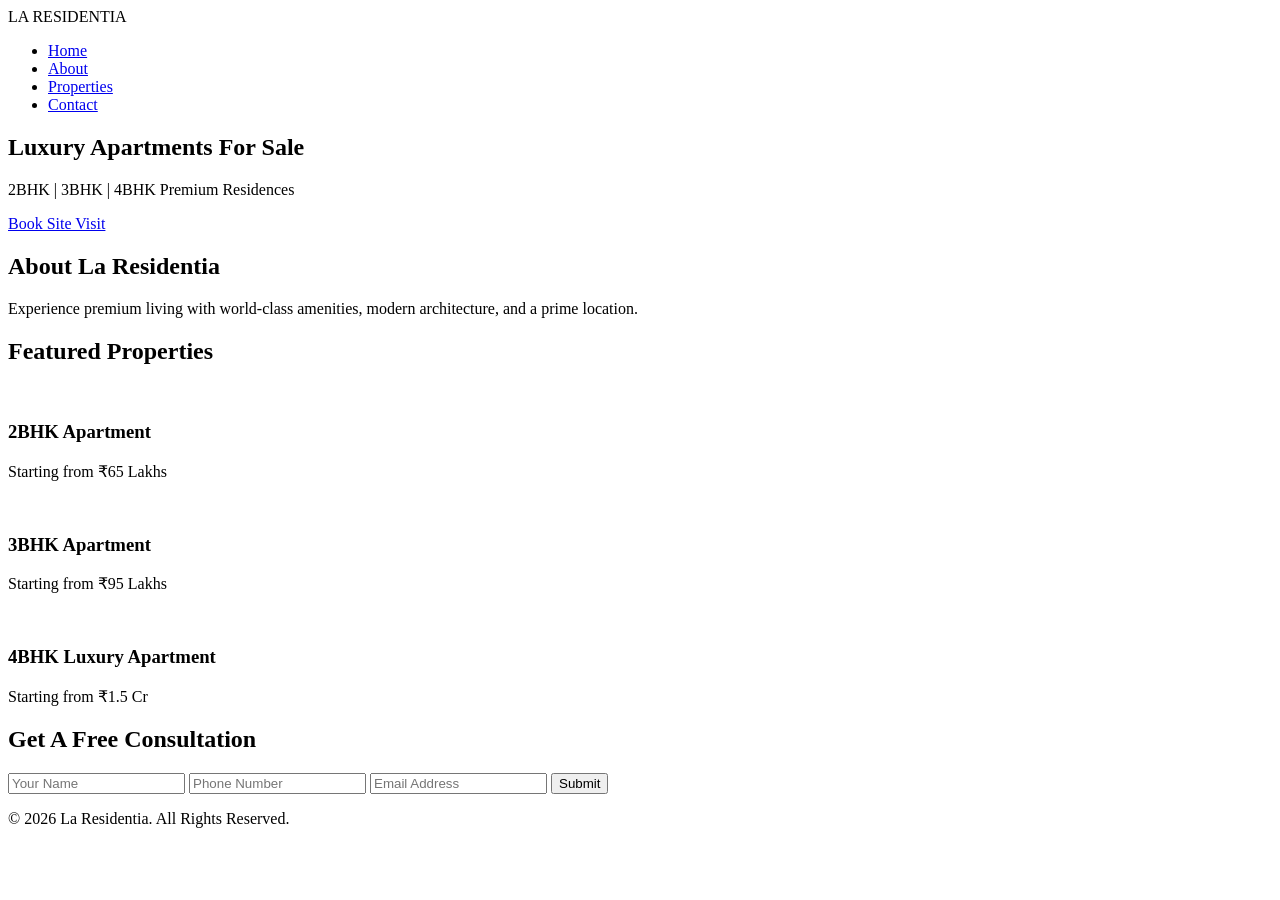
==== index.HTML @ 5f1cebf7 "index.HTML" ====
<!DOCTYPE html>
<html lang="en">
<head>
    <meta charset="UTF-8">
    <meta name="viewport" content="width=device-width, initial-scale=1.0">
    <title>La Residentia - Luxury Living</title>
    <link rel="stylesheet" href="style.css">
</head>
<body>

    <!-- Header -->
    <header>
        <nav>
            <div class="logo">LA RESIDENTIA</div>
            <ul>
                <li><a href="#home">Home</a></li>
                <li><a href="#about">About</a></li>
                <li><a href="#properties">Properties</a></li>
                <li><a href="#contact">Contact</a></li>
            </ul>
        </nav>
    </header>

    <!-- Hero Section -->
    <section class="hero" id="home">
        <div class="overlay">
            <h1>Luxury Apartments For Sale</h1>
            <p>2BHK | 3BHK | 4BHK Premium Residences</p>
            <a href="#contact" class="btn">Book Site Visit</a>
        </div>
    </section>

    <!-- About -->
    <section class="about" id="about">
        <h2>About La Residentia</h2>
        <p>
            Experience premium living with world-class amenities,
            modern architecture, and a prime location.
        </p>
    </section>

    <!-- Properties -->
    <section class="properties" id="properties">
        <h2>Featured Properties</h2>

        <div class="cards">
            <div class="card">
                <img src="https://images.unsplash.com/photo-1560185007-c5ca9d2c014d" alt="">
                <h3>2BHK Apartment</h3>
                <p>Starting from ₹65 Lakhs</p>
            </div>

            <div class="card">
                <img src="https://images.unsplash.com/photo-1505693416388-ac5ce068fe85" alt="">
                <h3>3BHK Apartment</h3>
                <p>Starting from ₹95 Lakhs</p>
            </div>

            <div class="card">
                <img src="https://images.unsplash.com/photo-1494526585095-c41746248156" alt="">
                <h3>4BHK Luxury Apartment</h3>
                <p>Starting from ₹1.5 Cr</p>
            </div>
        </div>
    </section>

    <!-- Lead Form -->
    <section class="contact" id="contact">
        <h2>Get A Free Consultation</h2>

        <form id="leadForm">
            <input type="text" placeholder="Your Name" required>
            <input type="tel" placeholder="Phone Number" required>
            <input type="email" placeholder="Email Address" required>

            <button type="submit">Submit</button>
        </form>

        <p id="message"></p>
    </section>

    <footer>
        <p>© 2026 La Residentia. All Rights Reserved.</p>
    </footer>

    <script src="script.js"></script>
</body>
</html>
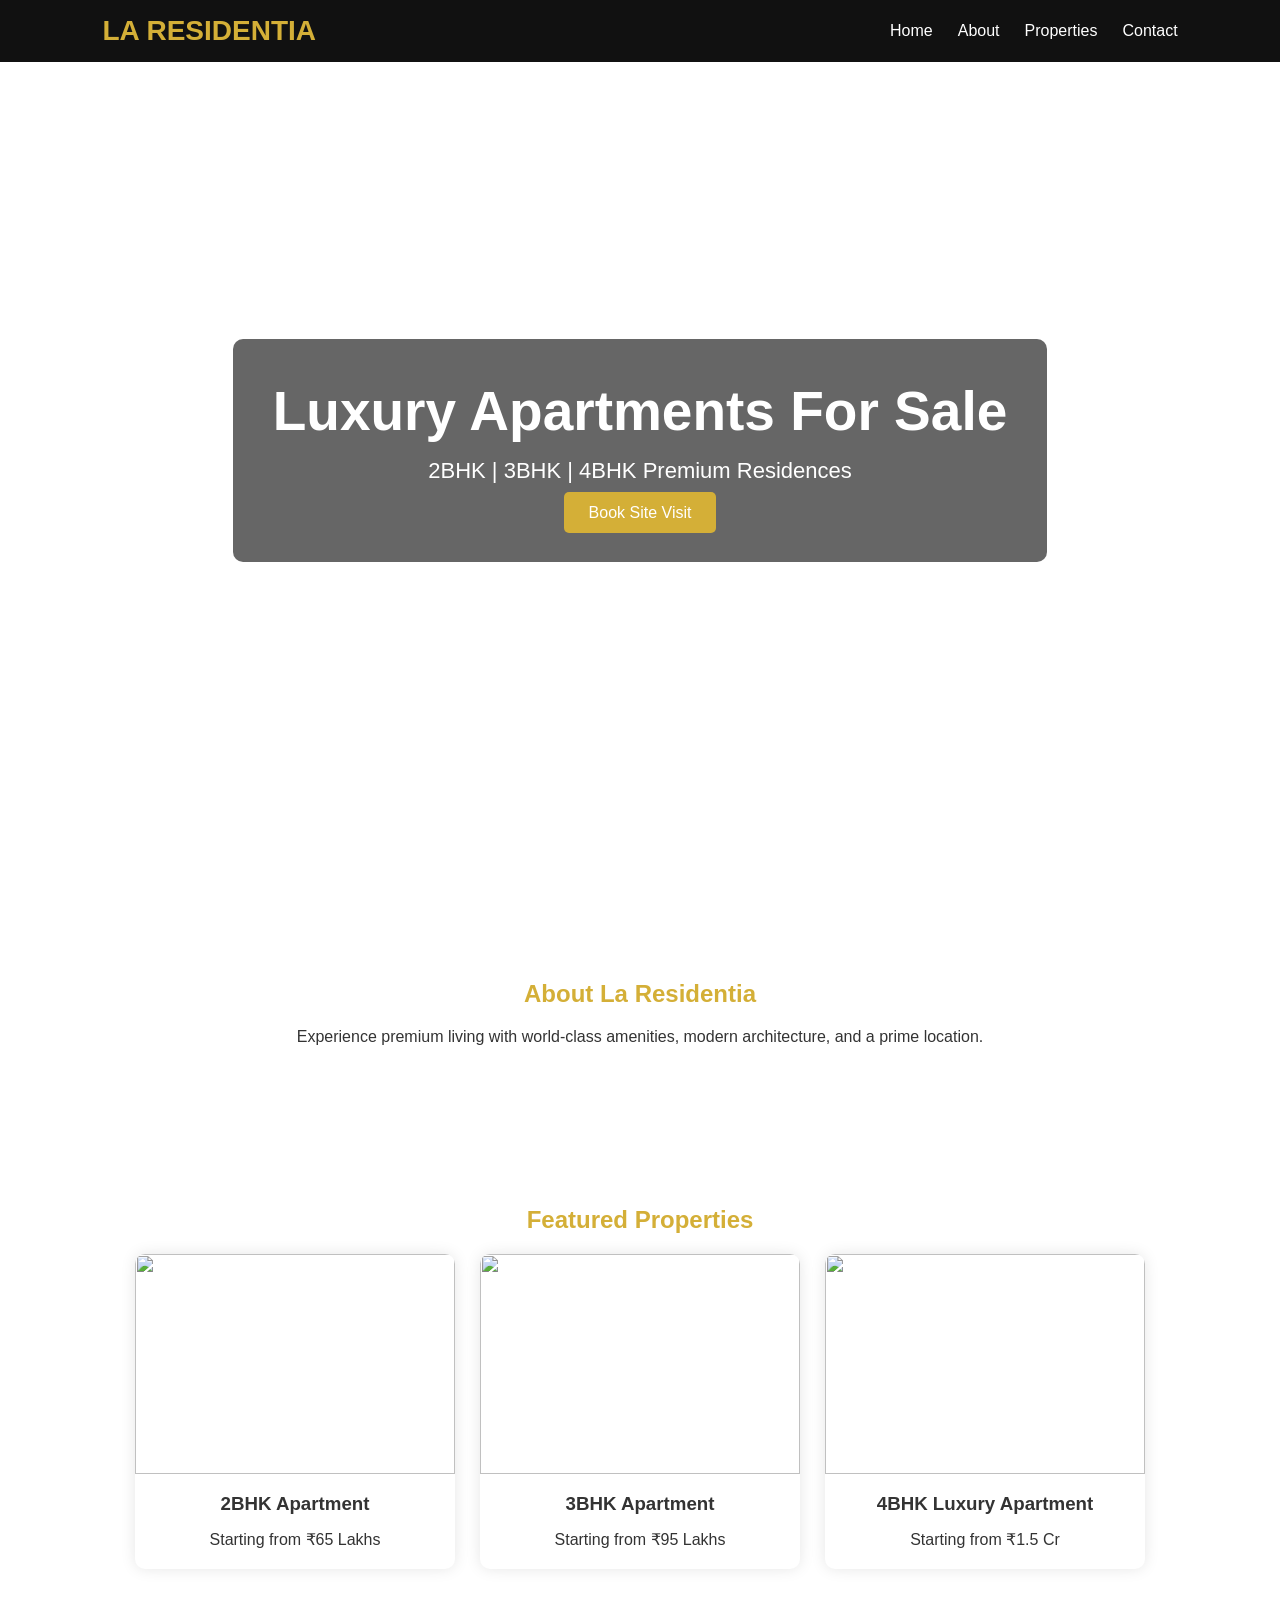
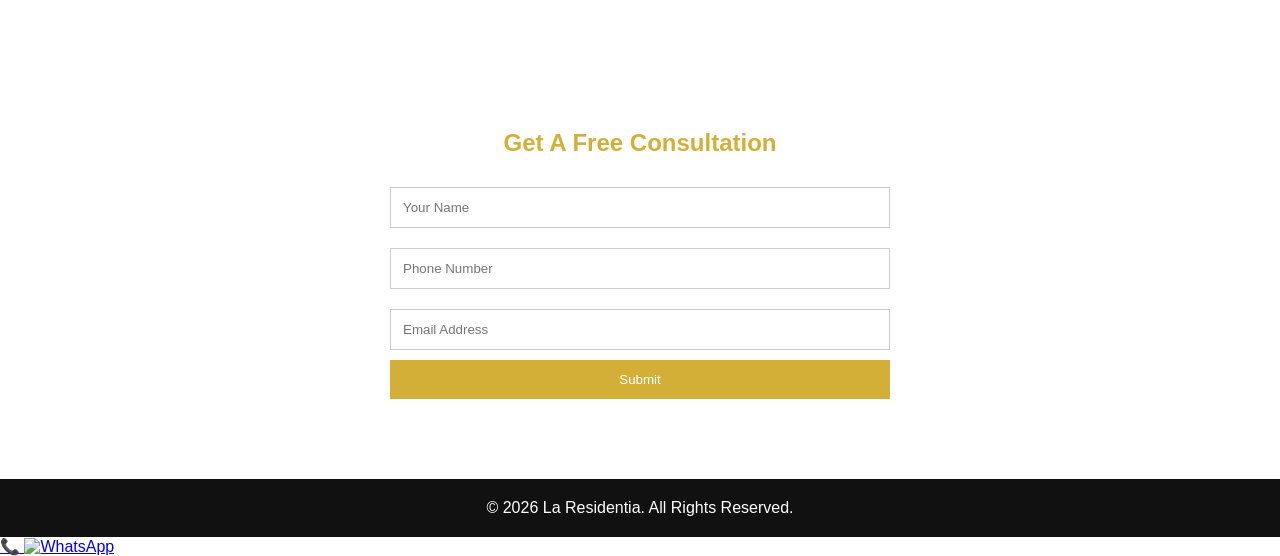
==== commit 86c70ff6: "Update index.HTML" ====
--- a/index.HTML
+++ b/index.HTML
@@ -84,5 +84,14 @@
     </footer>
 
     <script src="script.js"></script>
+<!-- Floating Call & WhatsApp Buttons -->
+
+<a href="tel:+919027512828" class="call-btn" title="Call Now">
+    📞
+</a>
+
+<a href="https://wa.me/919027512828" class="whatsapp-btn" target="_blank" title="WhatsApp">
+    <img src="https://cdn.jsdelivr.net/gh/simple-icons/simple-icons/icons/whatsapp.svg" alt="WhatsApp">
+</a>
 </body>
 </html>
--- a/style.css
+++ b/style.css
@@ -0,0 +1,165 @@
+*{
+    margin:0;
+    padding:0;
+    box-sizing:border-box;
+    font-family:Arial, sans-serif;
+}
+
+body{
+    background:#fff;
+    color:#333;
+}
+
+header{
+    background:#111;
+    padding:15px 8%;
+    position:fixed;
+    width:100%;
+    z-index:100;
+}
+
+nav{
+    display:flex;
+    justify-content:space-between;
+    align-items:center;
+}
+
+.logo{
+    color:#d4af37;
+    font-size:28px;
+    font-weight:bold;
+}
+
+nav ul{
+    display:flex;
+    list-style:none;
+}
+
+nav ul li{
+    margin-left:25px;
+}
+
+nav ul li a{
+    color:#fff;
+    text-decoration:none;
+}
+
+.hero{
+    height:100vh;
+    background:url('https://images.unsplash.com/photo-1600585154526-990dced4db0d')
+    center/cover no-repeat;
+    display:flex;
+    align-items:center;
+    justify-content:center;
+}
+
+.overlay{
+    background:rgba(0,0,0,0.6);
+    padding:40px;
+    text-align:center;
+    color:white;
+    border-radius:10px;
+}
+
+.overlay h1{
+    font-size:55px;
+    margin-bottom:15px;
+}
+
+.overlay p{
+    font-size:22px;
+    margin-bottom:20px;
+}
+
+.btn{
+    background:#d4af37;
+    color:white;
+    padding:12px 25px;
+    text-decoration:none;
+    border-radius:5px;
+}
+
+.about,
+.properties,
+.contact{
+    padding:80px 10%;
+    text-align:center;
+}
+
+.about h2,
+.properties h2,
+.contact h2{
+    margin-bottom:20px;
+    color:#d4af37;
+}
+
+.cards{
+    display:flex;
+    gap:25px;
+    justify-content:center;
+    flex-wrap:wrap;
+}
+
+.card{
+    width:320px;
+    background:white;
+    border-radius:10px;
+    overflow:hidden;
+    box-shadow:0 0 15px rgba(0,0,0,0.1);
+}
+
+.card img{
+    width:100%;
+    height:220px;
+    object-fit:cover;
+}
+
+.card h3{
+    padding:15px;
+}
+
+.card p{
+    padding-bottom:20px;
+}
+
+.contact form{
+    max-width:500px;
+    margin:auto;
+}
+
+.contact input{
+    width:100%;
+    padding:12px;
+    margin:10px 0;
+    border:1px solid #ccc;
+}
+
+.contact button{
+    width:100%;
+    padding:12px;
+    background:#d4af37;
+    border:none;
+    color:white;
+    cursor:pointer;
+}
+
+footer{
+    background:#111;
+    color:white;
+    text-align:center;
+    padding:20px;
+}
+
+@media(max-width:768px){
+    .overlay h1{
+        font-size:35px;
+    }
+
+    nav{
+        flex-direction:column;
+    }
+
+    nav ul{
+        margin-top:10px;
+    }
+}
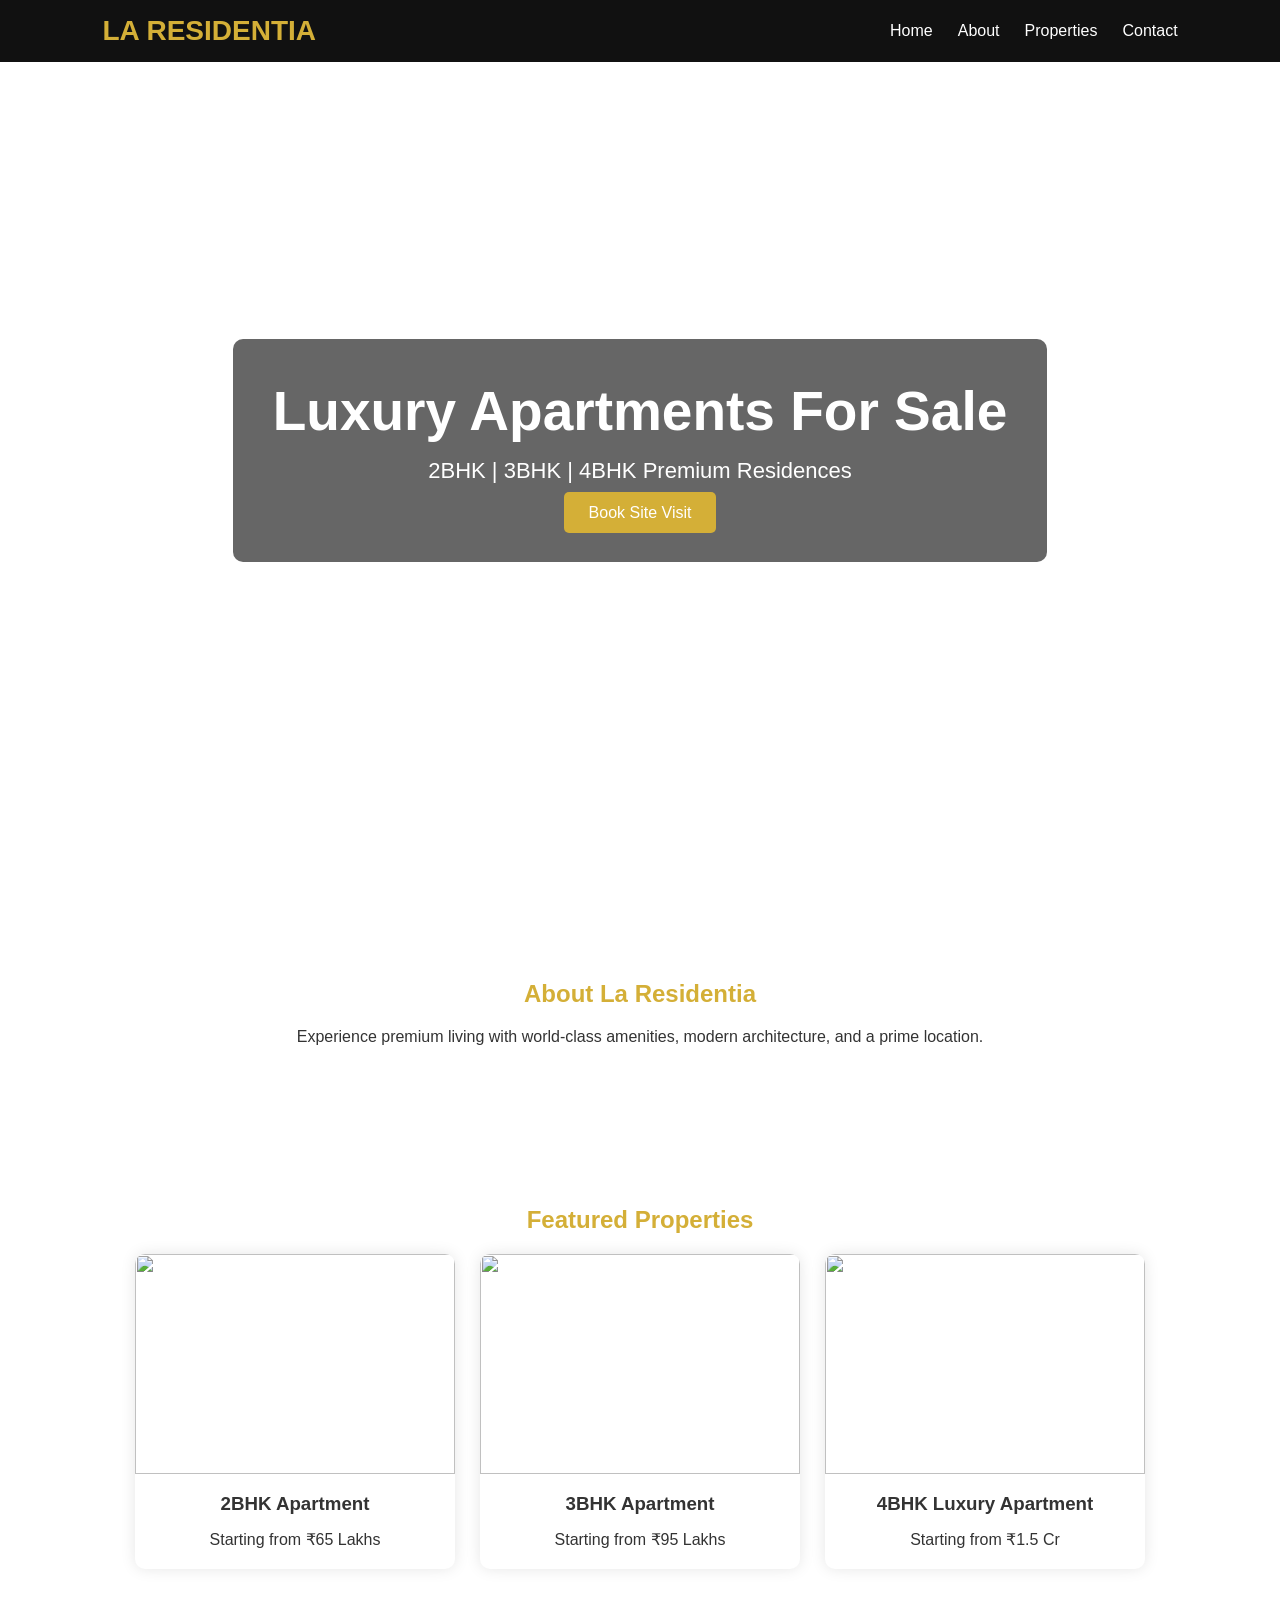
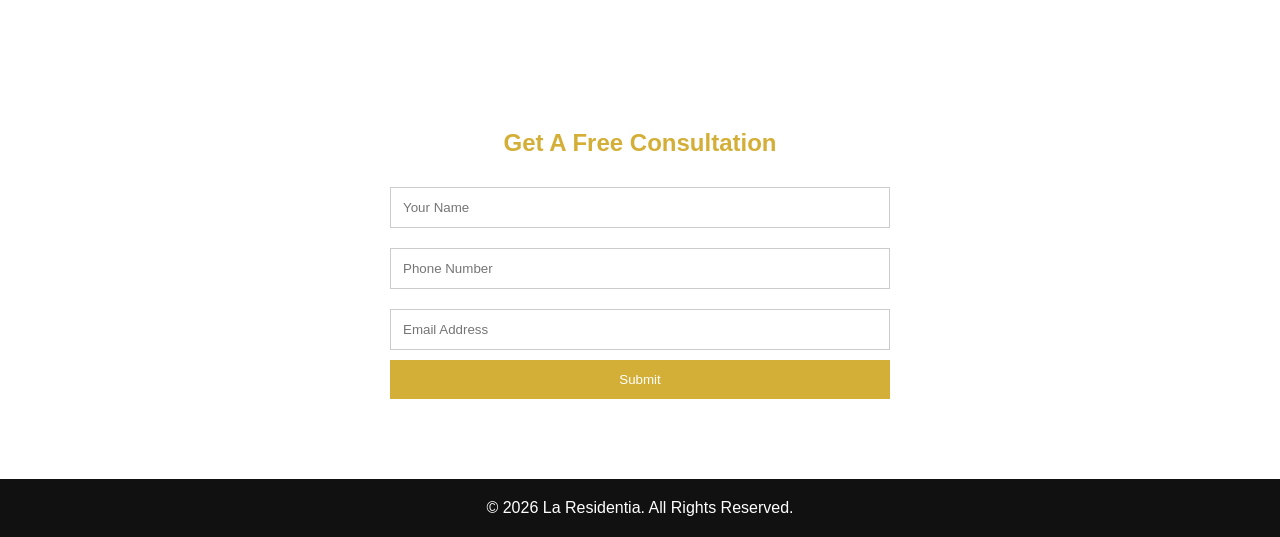
==== commit d08d79d2: "Update index.HTML" ====
--- a/index.HTML
+++ b/index.HTML
@@ -82,16 +82,5 @@
     <footer>
         <p>© 2026 La Residentia. All Rights Reserved.</p>
     </footer>
-
-    <script src="script.js"></script>
-<!-- Floating Call & WhatsApp Buttons -->
-
-<a href="tel:+919027512828" class="call-btn" title="Call Now">
-    📞
-</a>
-
-<a href="https://wa.me/919027512828" class="whatsapp-btn" target="_blank" title="WhatsApp">
-    <img src="https://cdn.jsdelivr.net/gh/simple-icons/simple-icons/icons/whatsapp.svg" alt="WhatsApp">
-</a>
 </body>
 </html>
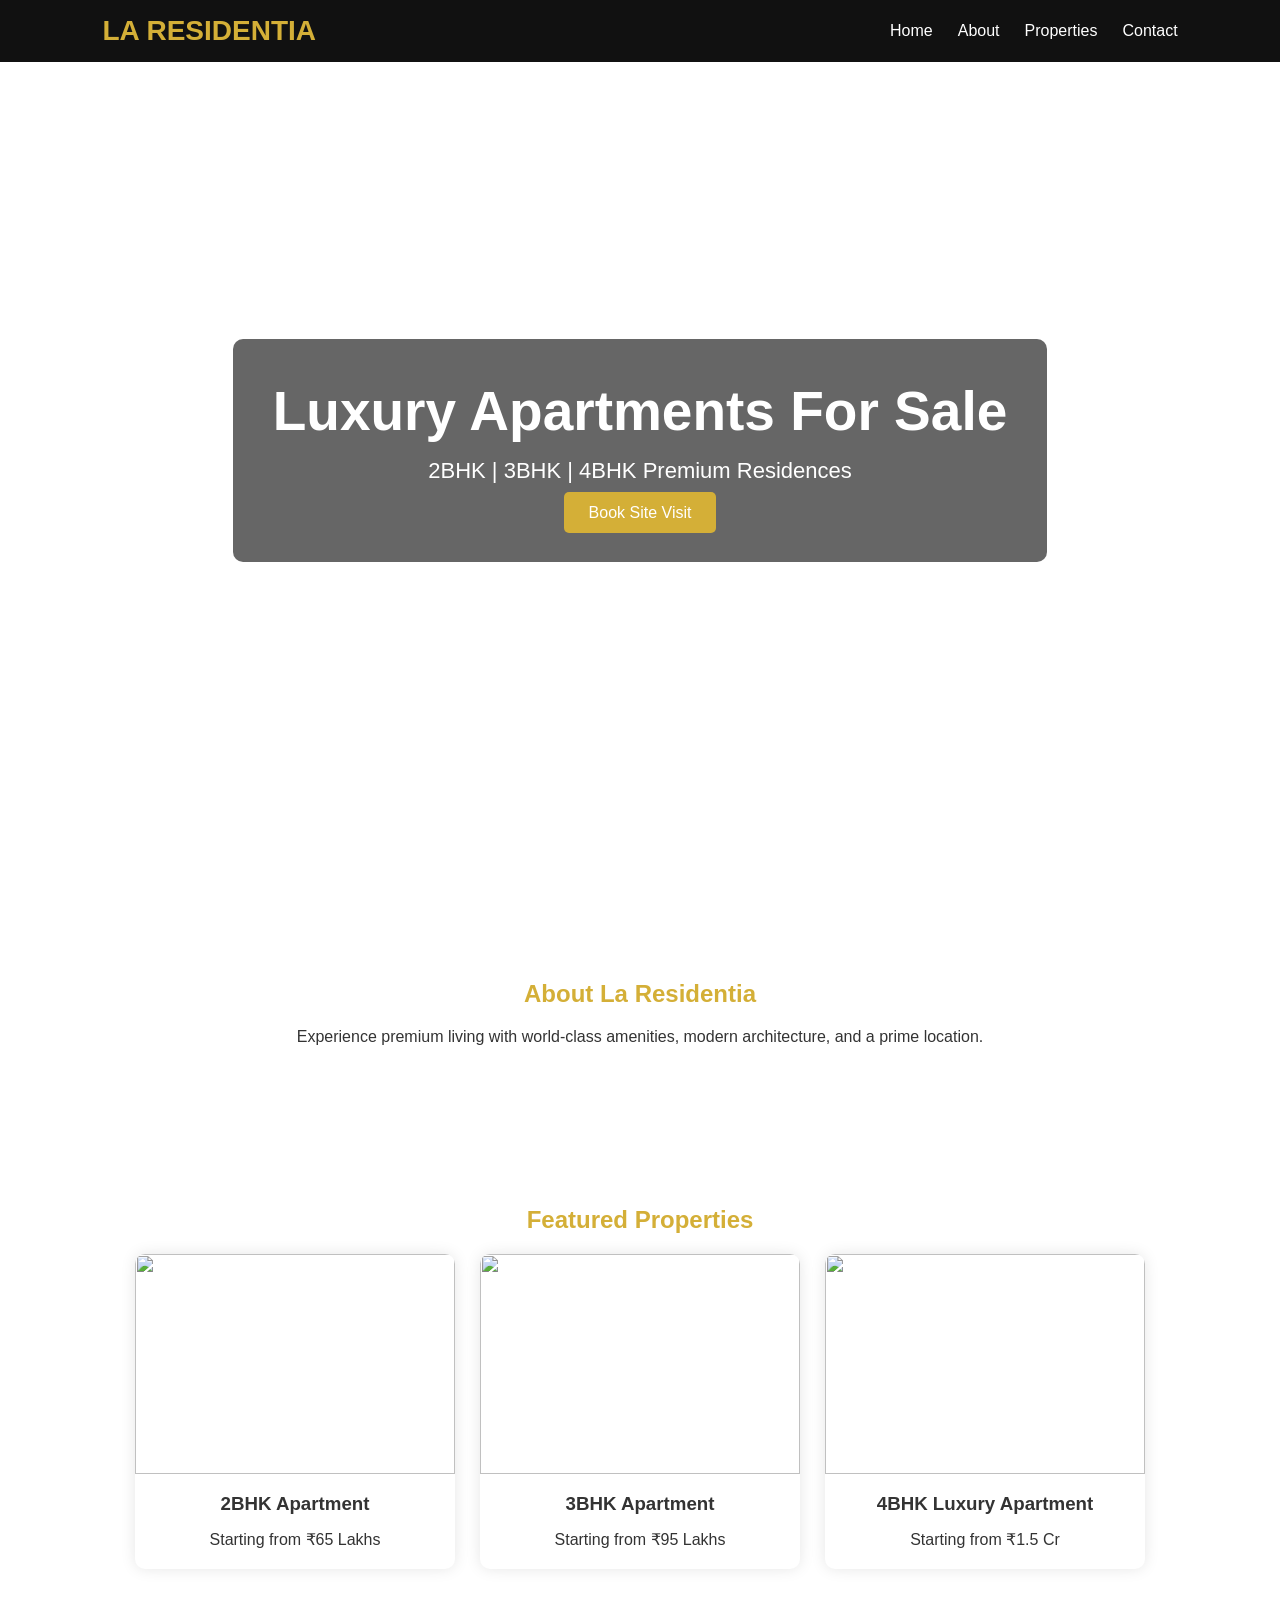
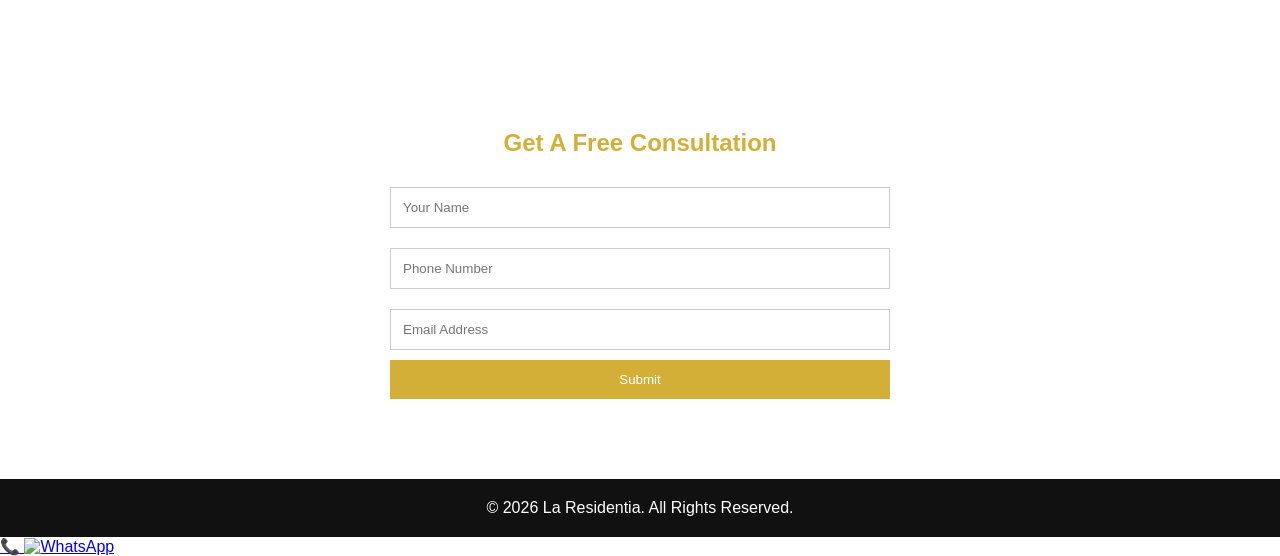
==== commit abdfb879: "Update index.HTML" ====
--- a/index.HTML
+++ b/index.HTML
@@ -82,5 +82,14 @@
     <footer>
         <p>© 2026 La Residentia. All Rights Reserved.</p>
     </footer>
+<!-- Floating Call & WhatsApp Buttons -->
+
+<a href="tel:+919876543210" class="call-btn" title="Call Now">
+    📞
+</a>
+
+<a href="https://wa.me/919876543210" class="whatsapp-btn" target="_blank" title="WhatsApp">
+    <img src="https://cdn.jsdelivr.net/gh/simple-icons/simple-icons/icons/whatsapp.svg" alt="WhatsApp">
+</a>
 </body>
 </html>
